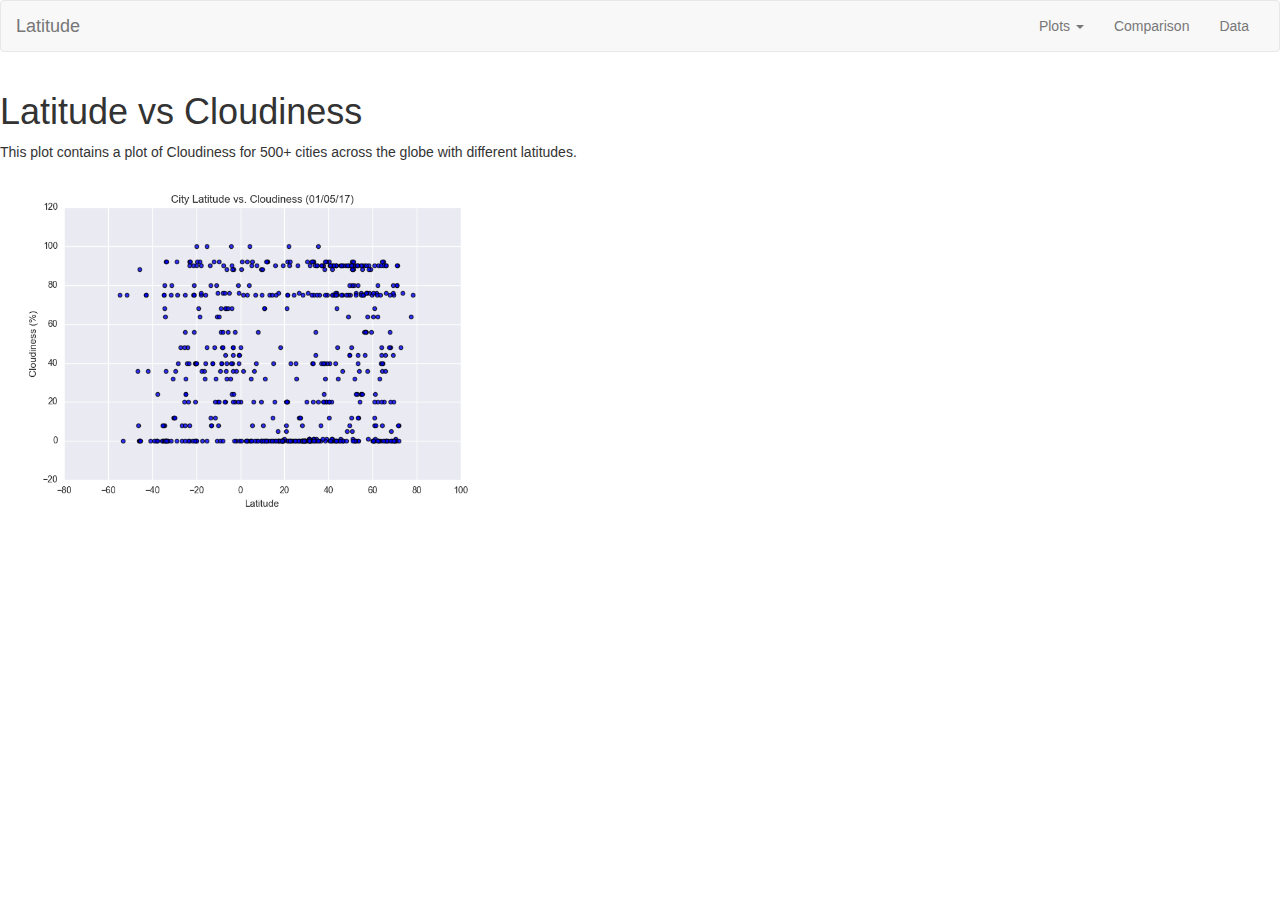
==== Cloudiness.html @ 69661f0e "Web Challanges" ====
<!DOCTYPE html>
<html lang="en">
<head>
  <meta charset="UTF-8">
  <title>Cloudiness</title>
   <!-- Latest compiled and minified CSS -->
  <link rel="stylesheet" href="https://maxcdn.bootstrapcdn.com/bootstrap/3.3.7/css/bootstrap.min.css">   
  <!-- <link rel="stylesheet" href="https://stackpath.bootstrapcdn.com/bootstrap/4.1.3/css/bootstrap.min.css"  -->
  <!-- <link rel="stylesheet" href="styles.css"> -->
  
</head>

<body>
   
   <div class="row">
		<div class="col-md-12">
		  <nav class="navbar navbar-default">
			<div class="container-fluid">
			  <!-- Brand and toggle get grouped for better mobile display -->
			  <div class="navbar-header">
				<button type="button" class="navbar-toggle collapsed" data-toggle="collapse" data-target="#bs-example-navbar-collapse-1" aria-expanded="false">
				<span class="sr-only">Toggle navigation</span>
				<span class="icon-bar"></span>
				<span class="icon-bar"></span>
				<span class="icon-bar"></span>
			  </button>
				<a class="navbar-brand" href="index.html">Latitude</a>
			  </div>

			  <!-- Collect the nav links, forms, and other content for toggling -->
			  <div class="collapse navbar-collapse" id="bs-example-navbar-collapse-1">
				<ul class="nav navbar-nav navbar-right">
				  
				  <li class="dropdown">
					<a href="#" class="dropdown-toggle" data-toggle="dropdown" role="button" aria-haspopup="true" aria-expanded="false">Plots <span class="caret"></span>
					</a>
					<ul class="dropdown-menu" role="menu">
					  <li><a href="Temperature.html">Max Temperature</a></li>
					  <li><a href="Humidity.html">Humidity</a></li>
					  <li><a href="Cloudiness.html">Cloudiness</a></li>
					  <li><a href="Windspeed.html">Windspeed</a></li>
					  <!-- <li role="separator" class="divider"></li>
					  <li><a href="#">Windspeed</a></li> -->
					  
					</ul>
					<li><a href="comparison.html">Comparison</a></li>
					<li><a href="Data.html">Data</a></li>
				  </li>
				</ul>
			  </div>
			  <!-- /.navbar-collapse -->
			</div>
		</div>
	</div>
   <h1> Latitude vs Cloudiness
   </h1>
   <p>
		This plot contains a plot of Cloudiness for 500+ cities across the globe with different latitudes.
   </p>
   
<div class="row">
		<div class="col-md-12">
			<article>
				<a target="_blank" href="Resources/assets/images/latvscloudiness.png">
				<img src="Resources/assets/images/latvscloudiness.png" alt="Latitude vs Cloudiness" width ="40%">
				</a>
			</article>
		</div>
		<!--div class="col-md-4"-->
		<!--/div-->
</div>


<!-- jQuery library -->
<script src="https://ajax.googleapis.com/ajax/libs/jquery/3.3.1/jquery.min.js"></script>

<!-- Latest compiled JavaScript -->
<script src="https://maxcdn.bootstrapcdn.com/bootstrap/3.3.7/js/bootstrap.min.js"></script>
</body>

</html>
---- styles.css ----
/* Giving the body the specified background color, adding font sizes for the h1 and h3 elements we'll be using */
body {
  background: #f1f1f1;
}

h1 {
  font-size: 30px;
  font-color:
  margin-bottom:10 px;
  text-align:left;
  
  background-color: lightblue;
  <!-- border-style: solid; -->
  
}

h3 {
  font-size: 30px;
}

img {
	display:block;
	margin-left:auto;
	margin-right:auto;
	
}

p{
	text-align:left;
	font-size:20;
	
	
}
ul{
	
}

li{
	
}

.box-set {
  position: relative;
  height: 400px;
  background: darkgray;
}

.box {
  /* relative positioning */
  position: relative;
  width: 150px;
  height: 150px;
  background: #2db34a;
  border: 2px solid black;
}

.box-1 {
  top: 20px;
}

.box-2 {
  left: 40px;
}

.box-3 {
  right: 20px;
  bottom: -10px;
}

/* Giving our navbar some padding and a background color */
.navbar {
  padding: 10px;
  background: #5191fd;
}

/* Making our navbar li's inline-block elements this makes it so we can have multiple on the same line. Floats could have been used too */
.navbar li {
  display: inline-block;
  padding: 20px;
  margin-right: 10px;
  margin-left: 10px;
  cursor: pointer;
  background: #fff;
  border-radius: 3px;
}

/* Getting rid of the default link styles here */
.navbar li a {
  color: #000;
  text-decoration: none;
}

/* Styling the header, giving it a height, a background color, and some top padding */
.header {
  height: 200px;
  padding-top: 20px;
  background: #cdcdcd;
}

/* Centering our h1 tag inside our header, giving it a little padding, removing its margin */
.header h1 {
  padding: 60px;
  margin: 0;
  color: #000;
  text-align: center;
}

/* Giving the .post element margin on 3 sides */
.post {
  margin-top: 50px;
  margin-right: 100px;
  margin-left: 100px;
}

/* Adding media queries to show the drop-down, and hide the navbar when the screen is smaller than 480 pixels */
@media (max-width: 480px) {
  .navbar li {
    padding: 10px;
  }
      
  .post {
    margin-right: 30px;
    margin-left: 30px;
  }

  .navbar ul {
    visibility: hidden;
  }

  #nav-select {
    visibility: visible;
  }
  
  .box-1 {
    background: purple;
  } 
}
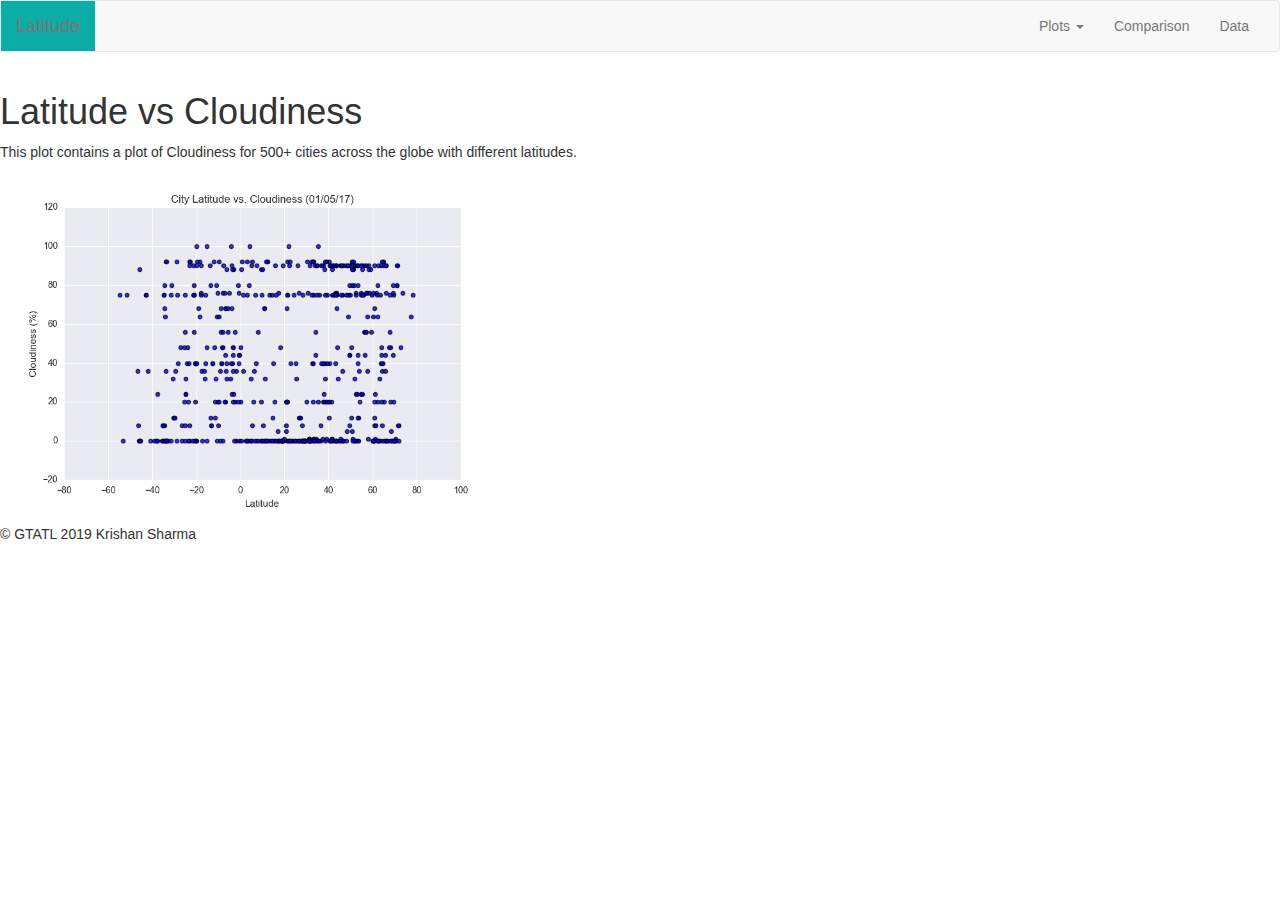
==== commit c255ed86: "Krishan Sharma" ====
--- a/Cloudiness.html
+++ b/Cloudiness.html
@@ -24,7 +24,7 @@
 				<span class="icon-bar"></span>
 				<span class="icon-bar"></span>
 			  </button>
-				<a class="navbar-brand" href="index.html">Latitude</a>
+				<a class="navbar-brand" style="background-color: #0BADA6; href="index.html">Latitude</a>
 			  </div>
 
 			  <!-- Collect the nav links, forms, and other content for toggling -->
@@ -70,6 +70,9 @@
 		<!--/div-->
 </div>
 
+ <footer>
+    <div class="footer">&copy; GTATL 2019 Krishan Sharma</div>
+  </footer>
 
 <!-- jQuery library -->
 <script src="https://ajax.googleapis.com/ajax/libs/jquery/3.3.1/jquery.min.js"></script>
--- a/styles.css
+++ b/styles.css
@@ -70,19 +70,19 @@
 
 /* Giving our navbar some padding and a background color */
 .navbar {
-  padding: 10px;
+  padding: 5px;
   background: #5191fd;
 }
 
 /* Making our navbar li's inline-block elements this makes it so we can have multiple on the same line. Floats could have been used too */
 .navbar li {
   display: inline-block;
-  padding: 20px;
+  padding: 10px;
   margin-right: 10px;
   margin-left: 10px;
   cursor: pointer;
   background: #fff;
-  border-radius: 3px;
+  border-radius: 1px;
 }
 
 /* Getting rid of the default link styles here */
